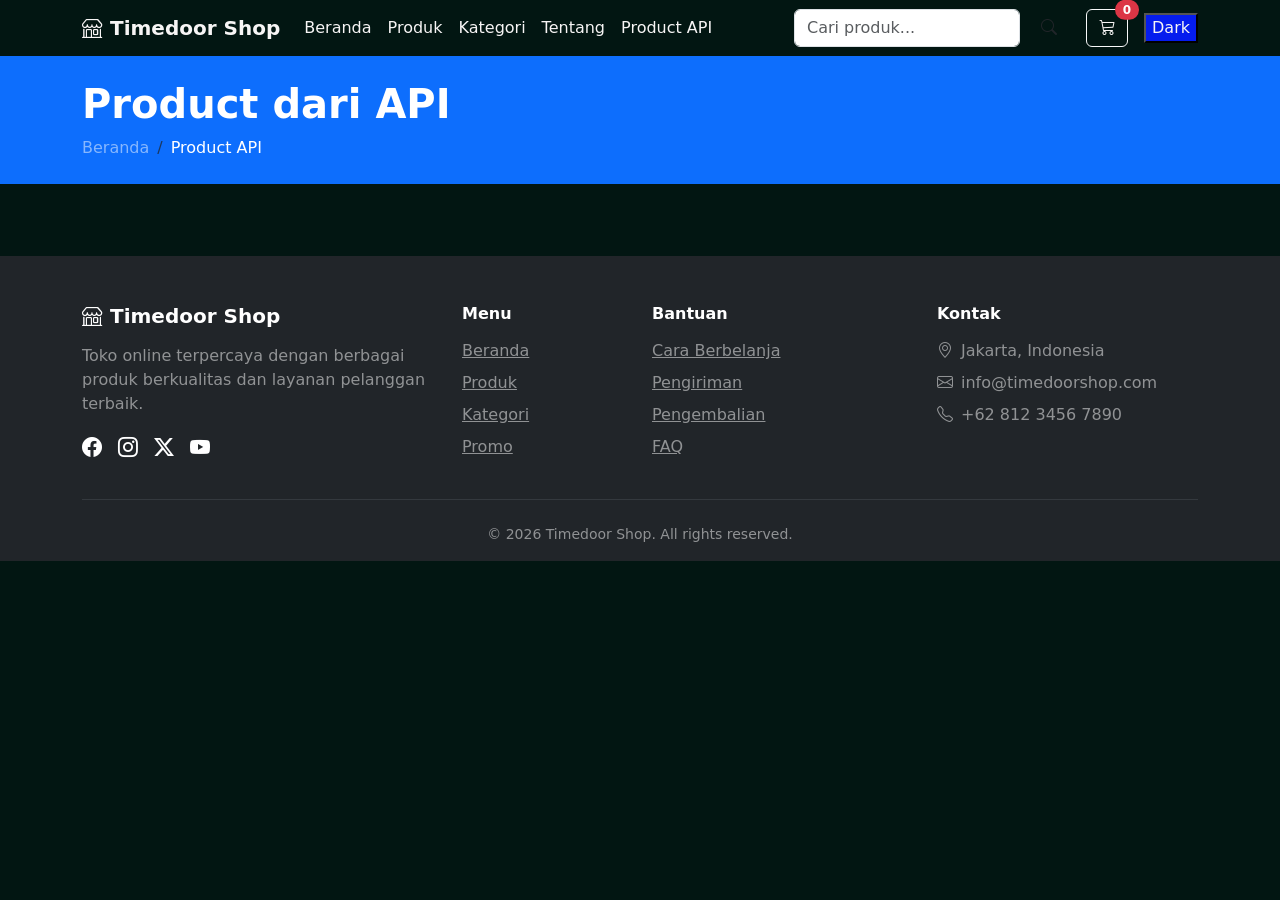
==== api-products.html @ bd838407 "add API" ====
<!DOCTYPE html>
<html lang="en">
<head>
    <meta charset="UTF-8">
    <meta name="viewport" content="width=device-width, initial-scale=1.0">
    <title>Document</title>
    <link href="https://cdn.jsdelivr.net/npm/bootstrap@5.3.3/dist/css/bootstrap.min.css" rel="stylesheet">
  <link href="https://cdn.jsdelivr.net/npm/bootstrap-icons@1.11.3/font/bootstrap-icons.min.css" rel="stylesheet">
    <link rel="stylesheet" href="css/style.css">
</head>
<body>

    <div id="navbar" class="sticky-top"></div>

    <!-- page header -->
    <div class="bg-primary text-white py-4 mb-5">
        <div class="container">
            <h1 class="fw-bold m-0">Product dari API</h1>
            <nav aria-label="breadcrumb">
                <ol class="breadcrumb mt-2 mb-0">
                    <li class="breadcrumb-item"><a href="index.html" class="text-white-50 text-decoration-none">Beranda</a></li>
                    <li class="breadcrumb-item active text-white" aria-current="page">Product API</li>
                </ol>
            </nav>
        </div>
    </div>

    <!-- API Product List -->
    <section class="mb-5">
        <div class="container">
        <div class="row g-4" id="api-product-list"></div>
        </div>
    </section>

    <!-- Footer -->
     <div id="footer"></div>

  <script src="https://cdn.jsdelivr.net/npm/bootstrap@5.3.3/dist/js/bootstrap.bundle.min.js"></script>
  <script src="js/products.js"></script>
  <script src="js/productCard.js"></script>
  <script src="js/script.js"></script>
  <script src="js/apiproducts.js"></script>



    
</body>
</html>
---- css/style.css ----
:root {
    --background-color: #021612;
    --btn: #051cee;
    --text: #f7f5f5;
}
.gelap {
    --background-color: #e1e1d7;
    --btn: #343a40;
    --text: #e71111; 
}


body {
    height: 100vh;
    width: 100vw;
    background-color: var(--background-color);
    color: var(--text);
}

body button {
    background-color: var(--btn);
    color: var(--text);
}

.text-menu a {
    color: var(--text);
}

.bg-nav {
    background-color: var(--background-color);
}

.buitton-text {
    color: var(--text);
}
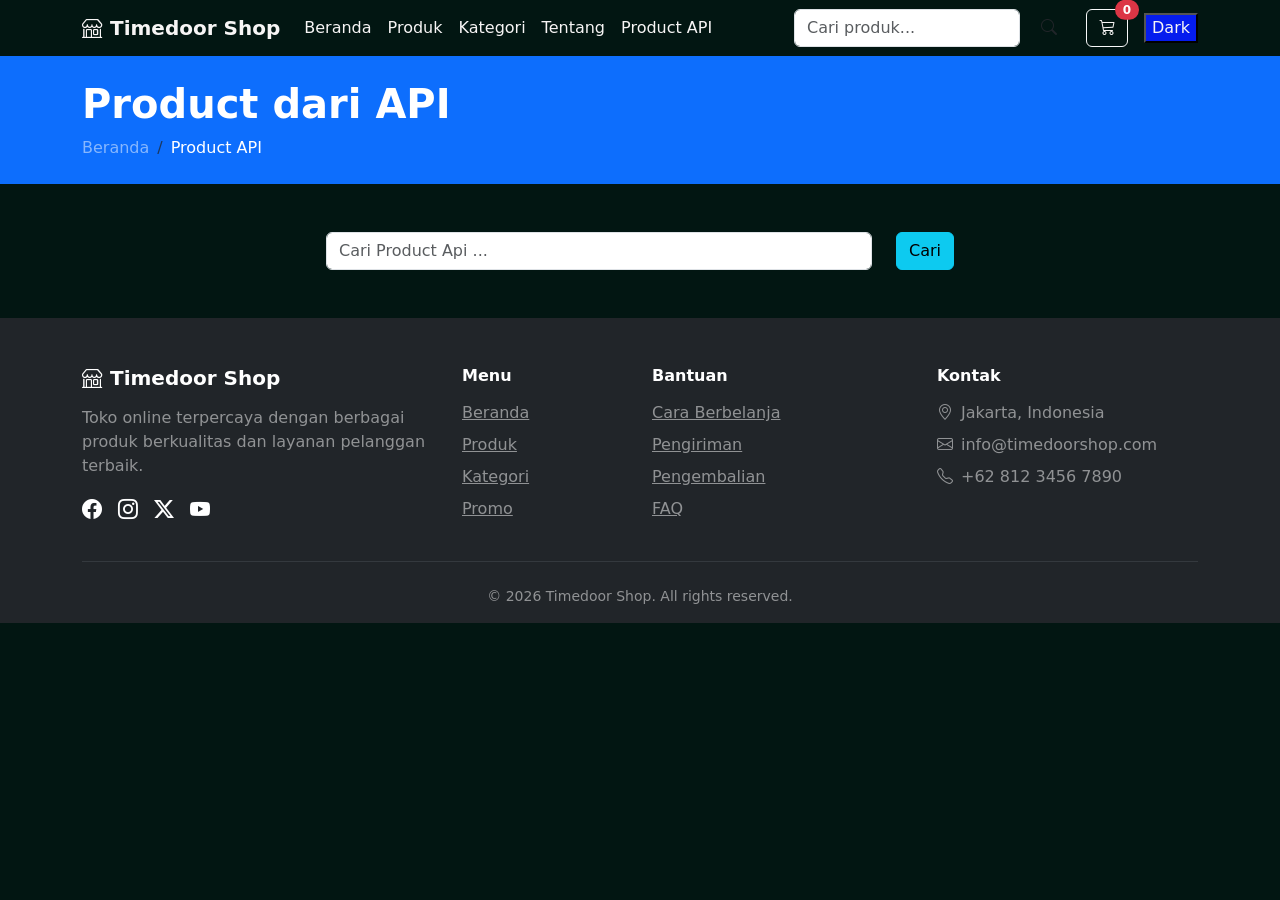
==== commit bbe36ce6: "add" ====
--- a/api-products.html
+++ b/api-products.html
@@ -28,7 +28,30 @@
     <!-- API Product List -->
     <section class="mb-5">
         <div class="container">
+
+            <!-- Search -->
+             <form id="api-search-form" class="row g-6 justify-content-center mb-4" role="search">
+                <div class="col-md-6">
+                    <input id="api-search-input" class="form-control" type="search" placeholder="Cari Product Api ...">
+                </div>
+                <div class="col-auto">
+                    <button class="btn btn-info" type="submit">
+                        Cari
+                    </button>
+                </div>
+             </form>
+
+
+
+
+
         <div class="row g-4" id="api-product-list"></div>
+
+        <! -- paginaation -->
+        <nav class="mb-5" aria-label="Page navigation">
+            <ul class="pagination justify-content-center" id="api-pagination"></ul>
+        </nav>
+
         </div>
     </section>
 
